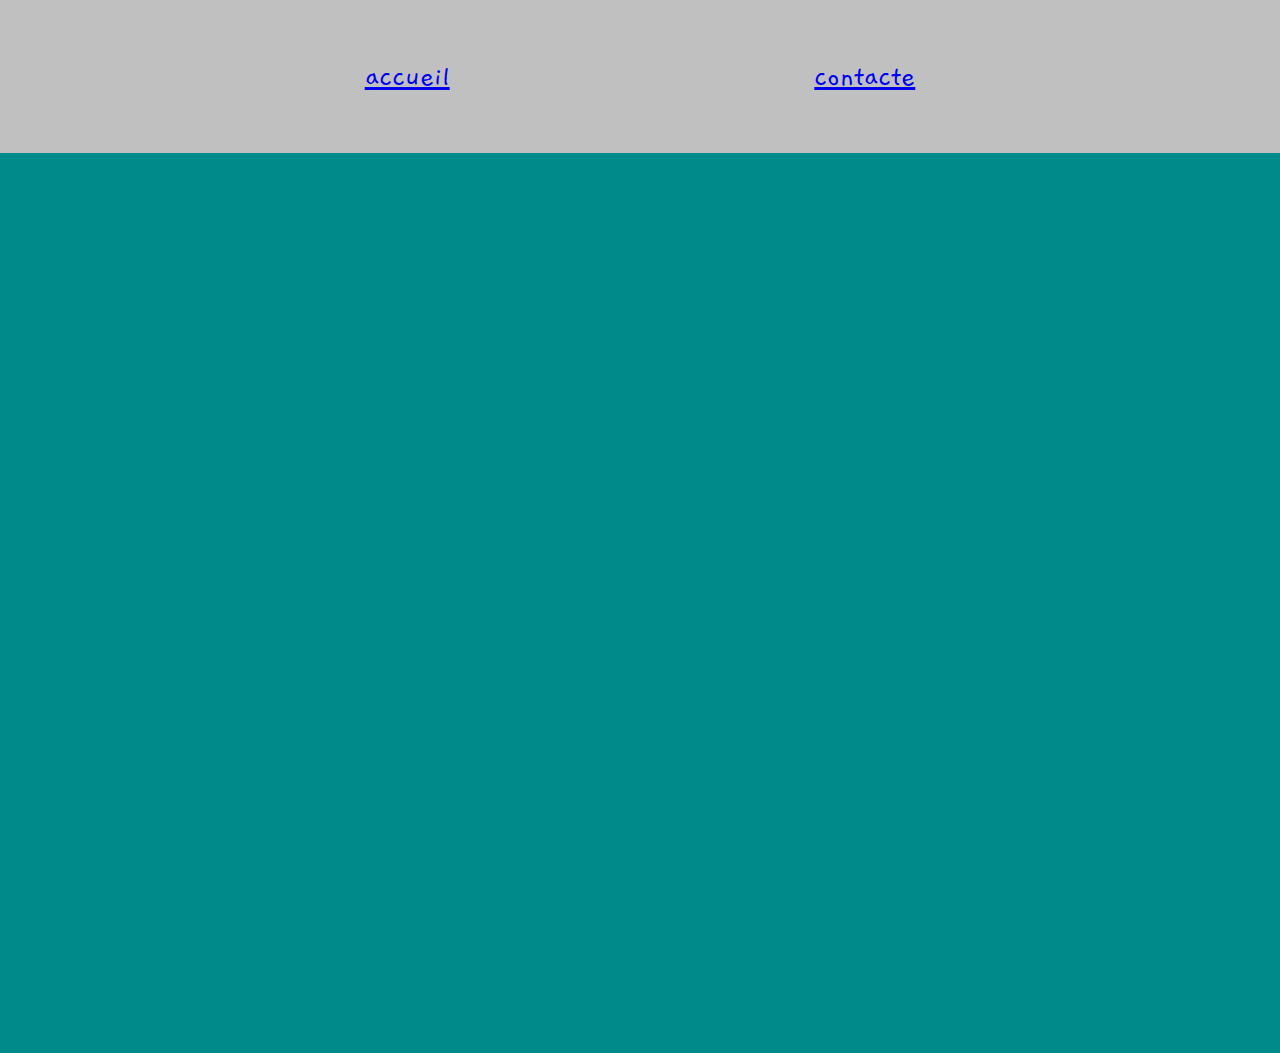
==== accueil.html @ 1b09921d "bouton entrer" ====
<!DOCTYPE html>
<html>
	<head>
		<meta charset="utf-8">
		<meta http-equiv="X-UA-Compatible" content="IE=edge">
		<title>accueil</title>
		<link href="https://fonts.googleapis.com/css?family=Gaegu" rel="stylesheet">
		<link rel="stylesheet" href="assets/css/orlan.css" type="text/css">


	</head>
	<body>
		<header class="headerclass">
			<nav>
				<ul class="navigation">
					<li>
						<a href="#" title="aller à la section 1">accueil</a>
					</li>
					<li>
						<a href="#" title="aller à la section 2">contacte</a>
					</li>
				</ul>
			</nav>
		</header>
		<main class="flex">
			
		</main>
		
		
	</body>
</html>
---- assets/css/orlan.css ----
* {
  margin: 0;
  padding: 0;
  box-sizing: border-box;
}

body {
  background-color: #008B8B;
}



/* orlan.html */
.position {
	height: 597px;
	width: 569px;
}

.flex {
	display: flex;
    flex-direction: column;
    align-items: center;
    justify-content: space-evenly;
    height: 100vh;
}

.diaporamapeau {
	position: absolute;
	z-index: 1;
	margin: 0 auto;
	height: 597px;
	width: 569px;
	/*background-image: url(../img/orlan-accessoire.png);*/

	animation-name: diaporamapeau;
	animation-duration: 30s;
	animation-timing-function: linear;
	animation-iteration-count: infinite;
	animation-direction: ;
}

@keyframes diaporamapeau{
	0% {background-image: url(../img/peau0.png);}
	33% {background-image: url(../img/peau1.png);}
	66% {background-image: url(../img/peau2.png);}
	100% {background-image: url(../img/peau0.png);}
}

.diaporamabouche {
	position: absolute;
	z-index: 2;
	margin: 0 auto;
	height: 597px;
	width: 569px;
	/*background-image: url(../img/orlan-accessoire.png);*/

	animation-name: diaporamabouche;
	animation-duration: 5s;
	animation-timing-function: linear;
	animation-iteration-count: infinite;
	animation-direction: ;
}

@keyframes diaporamabouche{
	0% {background-image: url(../img/bouche0.png);}
	25% {background-image: url(../img/bouche1.png);}
	50% {background-image: url(../img/bouche2.png);}
	75% {background-image: url(../img/bouche3.png);}
	100% {background-image: url(../img/bouche4.png);}
}

.diaporamahairD {
	position: absolute;
	z-index: 2;
	margin: 0 auto;
	height: 597px;
	width: 569px;
	/*background-image: url(../img/orlan-accessoire.png);*/

	animation-name: diaporamahairD;
	animation-duration: 25s;
	animation-timing-function: linear;
	animation-iteration-count: infinite;
	animation-direction: ;
}

@keyframes diaporamahairD{
	0% {background-image: url(../img/hair0.png);}
	20% {background-image: url(../img/hair1.png);}
	40% {background-image: url(../img/hair2.png);}
	60% {background-image: url(../img/hair3.png);}
	80% {background-image: url(../img/hair4.png);}
	100% {background-image: url(../img/hair5.png);}
}

.diaporamahairG {
	position: absolute;
	z-index: 2;
	margin: 0 auto;
	height: 597px;
	width: 569px;
	/*background-image: url(../img/orlan-accessoire.png);*/

	animation-name: diaporamahairG;
	animation-duration: 25s;
	animation-timing-function: linear;
	animation-iteration-count: infinite;
	animation-direction: ;
}

@keyframes diaporamahairG{
	0% {background-image: url(../img/hairG0.png);}
	25% {background-image: url(../img/hairG1.png);}
	50% {background-image: url(../img/hairG2.png);}
	75% {background-image: url(../img/hairG3.png);}
	100% {background-image: url(../img/hairG3.png);}
	
}

.diaporamaveste {
	position: absolute;
	z-index: 2;
	margin: 0 auto;
	height: 597px;
	width: 569px;
	/*background-image: url(../img/orlan-accessoire.png);*/

	animation-name: diaporamaveste;
	animation-duration: 20s;
	animation-timing-function: linear;
	animation-iteration-count: infinite;
	animation-direction: ;
}

@keyframes diaporamaveste{
	0% {background-image: url(../img/veste0.png);}
	25% {background-image: url(../img/veste1.png);}
	50% {background-image: url(../img/veste2.png);}
	75% {background-image: url(../img/veste3.png);}
	100% {background-image: url(../img/veste0.png);}
	
}

.diaporamacornes {
	position: absolute;
	z-index: 2;
	margin: 0 auto;
	height: 597px;
	width: 569px;
	/*background-image: url(../img/orlan-accessoire.png);*/

	animation-name: diaporamacornes;
	animation-duration: 15s;
	animation-timing-function: linear;
	animation-iteration-count: infinite;
	animation-direction: ;
}

@keyframes diaporamacornes{
	0% {background-image: url(../img/cornes0.png);}
	15% {background-image: url(../img/cornes1.png);}
	30% {background-image: url(../img/cornes2.png);}
	45% {background-image: url(../img/cornes3.png);}
	60% {background-image: url(../img/cornes3.png);}
	75% {background-image: url(../img/veste2.png);}
	90% {background-image: url(../img/cornes1.png);}
	100% {background-image: url(../img/cornes0.png);}
	
	
}

.template {
	background-image: url(../img/lunettes.png);
	position: relative;
	z-index: 10;
	height: 597px;
	width: 569px;
}

.button-start a {
	display: block;
	height: 141px;
	width: 273px;
	background-image: url(../img/boutonentrer.png);
	margin:0 auto;
}

.button-start a:hover {
}

/* fin de orlan.html */

/* accueil.html */
.navigation {
	font-size: 30px;
	color: #000000;
	font-family: 'Gaegu', cursive;
	display: flex;
    justify-content: space-evenly;
    align-items: center;
    height: 17vh
}

.navigation li {
	color: #C0C0C0;
}


.headerclass {
	background-color: #C0C0C0;
}
	

/*
.peau0 {
	background-image: url(../img/peau0.png);
	position:absolute;
	z-index: 4;
	height: 597px;
	width: 569px;
}

.peau1 {
	background-image: url(../img/peau1.png);
	position:absolute;
	z-index: 2;
	height: 597px;
	width: 569px;
}

.peau2 {
	background-image: url(../img/peau2.png);
	position:absolute;
	z-index: 1;
	height: 597px;
	width: 569px;
}*/
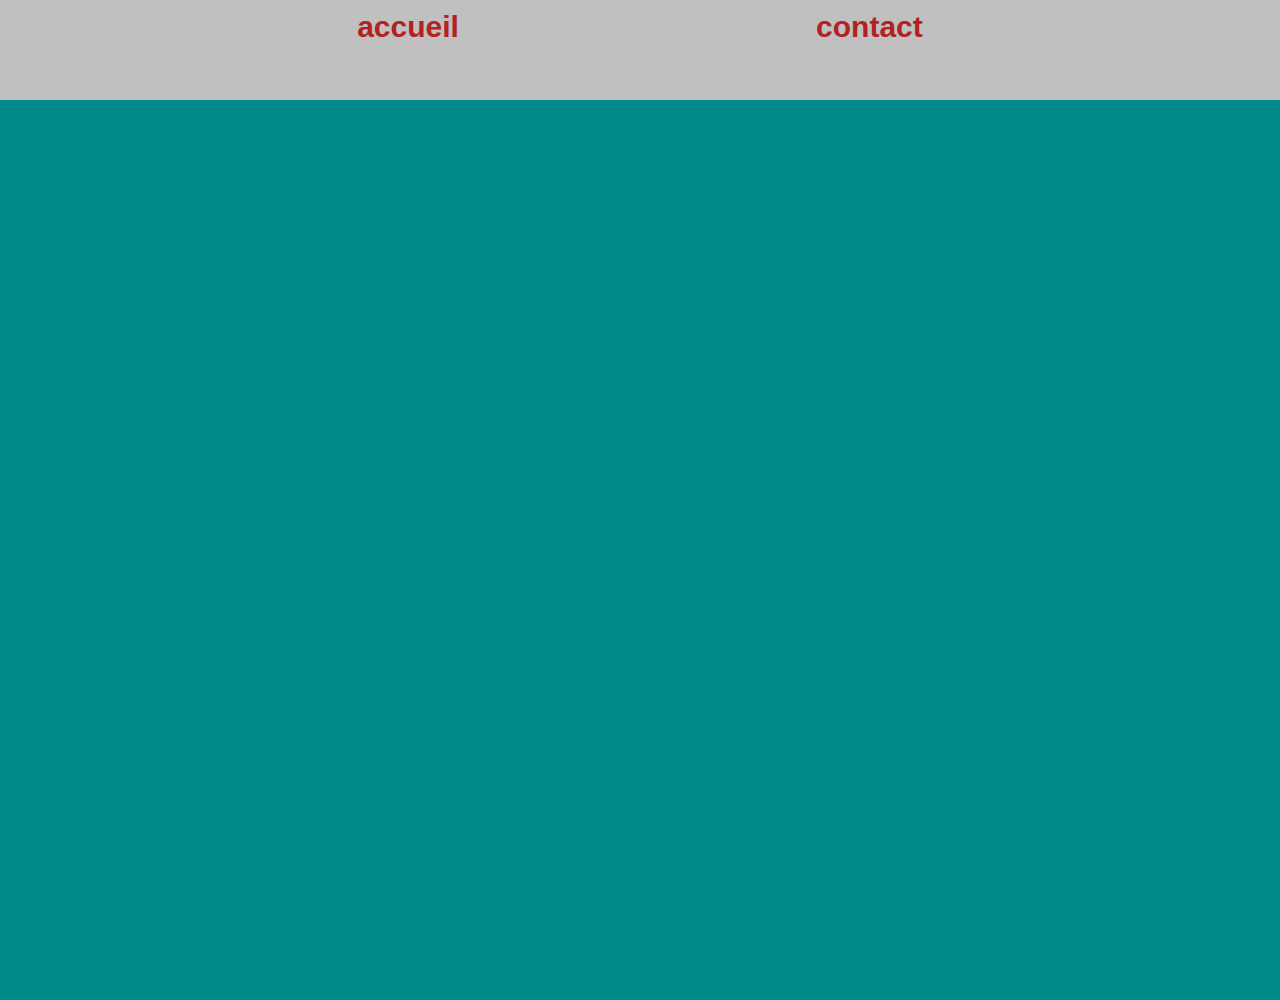
==== commit 7e11e231: "travail graphique menu" ====
--- a/accueil.html
+++ b/accueil.html
@@ -17,12 +17,13 @@
 						<a href="#" title="aller à la section 1">accueil</a>
 					</li>
 					<li>
-						<a href="#" title="aller à la section 2">contacte</a>
+						<a href="#" title="aller à la section 2">contact</a>
 					</li>
 				</ul>
 			</nav>
 		</header>
 		<main class="flex">
+
 			
 		</main>
 		
--- a/assets/css/orlan.css
+++ b/assets/css/orlan.css
@@ -194,20 +194,27 @@
 .navigation {
 	font-size: 30px;
 	color: #000000;
-	font-family: 'Gaegu', cursive;
+	font-family: 'Anton', sans-serif;
+	font-weight: bolder;
 	display: flex;
     justify-content: space-evenly;
     align-items: center;
-    height: 17vh
+    height: 6vh
 }
 
 .navigation li {
 	color: #C0C0C0;
 }
 
+.navigation li a {
+	text-decoration: none;
+	color: #B22222;
+}
+
 
 .headerclass {
 	background-color: #C0C0C0;
+	height: 100px;
 }
 	
 
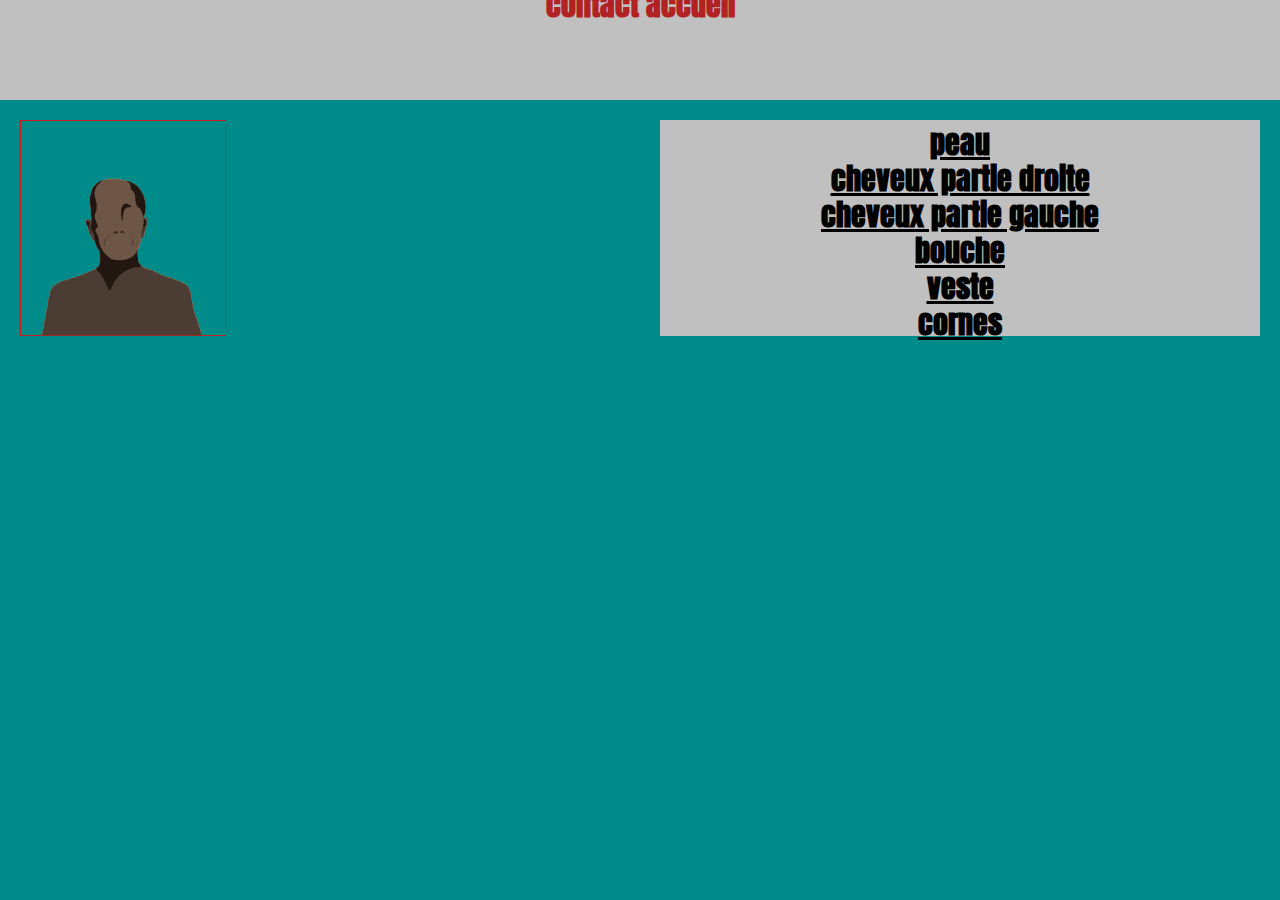
==== commit 1c388f63: "création contenu page accueil" ====
--- a/accueil.html
+++ b/accueil.html
@@ -4,28 +4,65 @@
 		<meta charset="utf-8">
 		<meta http-equiv="X-UA-Compatible" content="IE=edge">
 		<title>accueil</title>
-		<link href="https://fonts.googleapis.com/css?family=Gaegu" rel="stylesheet">
+		<link href="https://fonts.googleapis.com/css?family=Anton" rel="stylesheet"> 
 		<link rel="stylesheet" href="assets/css/orlan.css" type="text/css">
-
-
 	</head>
 	<body>
-		<header class="headerclass">
+		<header class="headerclass">		
 			<nav>
 				<ul class="navigation">
 					<li>
-						<a href="#" title="aller à la section 1">accueil</a>
-					</li>
-					<li>
-						<a href="#" title="aller à la section 2">contact</a>
+						<a href="#" title="aller à la section contact">contact
+						</a>
+						<a href="#" title="aller à la section accueil">accueil
+						</a>
+						<ul class="hidden">
+							<li>
+								<a href="qui sommes nous">
+								</a>
+							</li>
+						</ul>		
 					</li>
 				</ul>
-			</nav>
+			</nav>	
 		</header>
-		<main class="flex">
-
-			
-		</main>
+		<section class="flex2">
+			<article class="lunettes">
+				<img src="assets/img/peau0.png">
+				<img src="assets/img/peau1.png">
+				<img src="assets/img/peau2.png">
+			</article>
+			<aside class="menucouleurs">
+				<nav>
+					<ul class="navigationcouleurs">
+						<li>
+							<a href="#" title="changer la couleur de peau">peau
+							</a>
+						</li>
+						<li>
+							<a href="#" title="changer la couleur des cheveux D">cheveux partie droite
+							</a>
+						</li>
+						<li>
+							<a href="#" title="changer la couleur des cheveux G">cheveux partie gauche
+							</a>
+						</li>
+						<li>	
+							<a href="#" title="changer la couleur de la bouche">bouche
+							</a>
+						</li>
+						<li>	
+							<a href="#" title="changer la couleur de la veste">veste
+							</a>
+						</li>
+						<li>	
+							<a href="#" title="changer la taille des cornes">cornes
+							</a>
+						</li>
+					</ul>
+				</nav>	
+			</aside>
+		</section>
 		
 		
 	</body>
--- a/assets/css/orlan.css
+++ b/assets/css/orlan.css
@@ -1,3 +1,4 @@
+/*general*/
 * {
   margin: 0;
   padding: 0;
@@ -10,7 +11,7 @@
 
 
 
-/* orlan.html */
+/* index.html */
 .position {
 	height: 597px;
 	width: 569px;
@@ -185,12 +186,11 @@
 	margin:0 auto;
 }
 
-.button-start a:hover {
-}
-
-/* fin de orlan.html */
+/* fin de index.html */
 
 /* accueil.html */
+
+/*header*/
 .navigation {
 	font-size: 30px;
 	color: #000000;
@@ -199,7 +199,8 @@
 	display: flex;
     justify-content: space-evenly;
     align-items: center;
-    height: 6vh
+    height: 6vh;
+    list-style-type: none;
 }
 
 .navigation li {
@@ -216,13 +217,26 @@
 	background-color: #C0C0C0;
 	height: 100px;
 }
-	
-
-/*
+/*fin header */
+
+
+/* image */
+.lunettes {
+    position: relative;
+    flex: 1;
+    width: 50%;
+    margin: 20px;
+}
+
+.lunettes img {
+    position: absolute;
+    height: 100%;
+}
+	
 .peau0 {
 	background-image: url(../img/peau0.png);
 	position:absolute;
-	z-index: 4;
+	z-index: 9;
 	height: 597px;
 	width: 569px;
 }
@@ -241,4 +255,33 @@
 	z-index: 1;
 	height: 597px;
 	width: 569px;
-}*/+}
+
+/* menu couleurs */
+.flex2 {
+	display: flex;
+}
+
+.navigationcouleurs li {
+	list-style-type: none;
+}
+
+.navigationcouleurs li a {
+	font-size: 30px;
+	color: #000000;
+	font-family: 'Anton', sans-serif;
+	font-weight: bolder;
+	display: flex;
+    justify-content: space-evenly;
+    height: 4vh;
+    list-style-type: none;
+    text-align: left;
+}
+
+.menucouleurs {
+	flex: 1;
+    background-color: #C0C0C0;
+    width: 50%;
+    margin: 20px;
+}
+/* fin menu couleurs */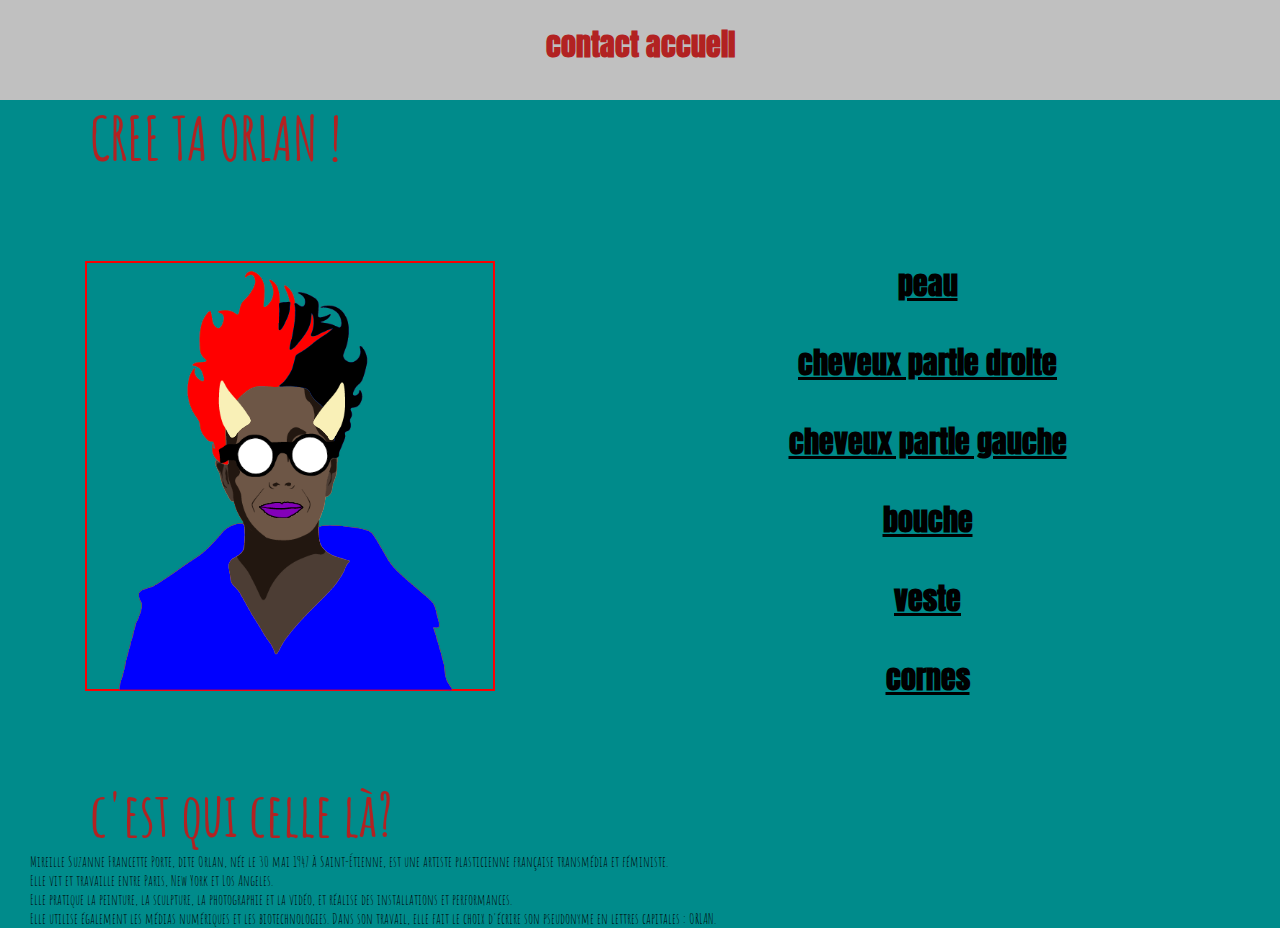
==== commit f22496fb: "finition de la page d'accueil" ====
--- a/accueil.html
+++ b/accueil.html
@@ -5,7 +5,13 @@
 		<meta http-equiv="X-UA-Compatible" content="IE=edge">
 		<title>accueil</title>
 		<link href="https://fonts.googleapis.com/css?family=Anton" rel="stylesheet"> 
+		<link href="https://fonts.googleapis.com/css?family=Amatic+SC" rel="stylesheet">
 		<link rel="stylesheet" href="assets/css/orlan.css" type="text/css">
+		<script
+		  src="https://code.jquery.com/jquery-3.3.1.js"
+		  integrity="sha256-2Kok7MbOyxpgUVvAk/HJ2jigOSYS2auK4Pfzbm7uH60="
+		  crossorigin="anonymous">
+		  </script>
 	</head>
 	<body>
 		<header class="headerclass">		
@@ -26,14 +32,42 @@
 				</ul>
 			</nav>	
 		</header>
+		<section>
+			<h1>CREE TA ORLAN !
+			</h1>
+		</section>
 		<section class="flex2">
 			<article class="lunettes">
 				<img src="assets/img/peau0.png">
 				<img src="assets/img/peau1.png">
 				<img src="assets/img/peau2.png">
+				<img src="assets/img/bouche0.png">
+				<img src="assets/img/bouche1.png">
+				<img src="assets/img/bouche2.png">
+				<img src="assets/img/bouche3.png">
+				<img src="assets/img/bouche4.png">
+				<img src="assets/img/hair0.png">
+				<img src="assets/img/hair1.png">
+				<img src="assets/img/hair2.png">
+				<img src="assets/img/hair3.png">
+				<img src="assets/img/hair4.png">
+				<img src="assets/img/hair5.png">
+				<img src="assets/img/hairG0.png">
+				<img src="assets/img/hairG1.png">
+				<img src="assets/img/hairG2.png">
+				<img src="assets/img/hairG3.png">
+				<img src="assets/img/cornes0.png">
+				<img src="assets/img/cornes1.png">
+				<img src="assets/img/cornes2.png">
+				<img src="assets/img/cornes3.png">
+				<img src="assets/img/veste0.png">
+				<img src="assets/img/veste1.png">
+				<img src="assets/img/veste2.png">
+				<img src="assets/img/veste3.png">
+				<img src="assets/img/lunettes.png">
 			</article>
 			<aside class="menucouleurs">
-				<nav>
+				<nav
 					<ul class="navigationcouleurs">
 						<li>
 							<a href="#" title="changer la couleur de peau">peau
@@ -63,6 +97,14 @@
 				</nav>	
 			</aside>
 		</section>
+		<section>
+			<h1>c'est qui celle là?
+			</h1>
+			<p>Mireille Suzanne Francette Porte, dite Orlan, née le 30 mai 1947 à Saint-Étienne, est une artiste plasticienne française transmédia et féministe. <br> Elle vit et travaille entre Paris, New York et Los Angeles. <br>
+			Elle pratique la peinture, la sculpture, la photographie et la vidéo, et réalise des installations et performances. <br>
+			Elle utilise également les médias numériques et les biotechnologies. Dans son travail, elle fait le choix d'écrire son pseudonyme en lettres capitales : ORLAN.
+			</p>
+		</section>
 		
 		
 	</body>
--- a/assets/css/orlan.css
+++ b/assets/css/orlan.css
@@ -1,12 +1,12 @@
 /*general*/
 * {
-  margin: 0;
-  padding: 0;
-  box-sizing: border-box;
+	margin: 0;
+	padding: 0;
+	box-sizing: border-box;
 }
 
 body {
-  background-color: #008B8B;
+	background-color: #008B8B;
 }
 
 
@@ -19,10 +19,10 @@
 
 .flex {
 	display: flex;
-    flex-direction: column;
-    align-items: center;
-    justify-content: space-evenly;
-    height: 100vh;
+	flex-direction: column;
+	align-items: center;
+	justify-content: space-evenly;
+	height: 100vh;
 }
 
 .diaporamapeau {
@@ -197,14 +197,15 @@
 	font-family: 'Anton', sans-serif;
 	font-weight: bolder;
 	display: flex;
-    justify-content: space-evenly;
-    align-items: center;
-    height: 6vh;
-    list-style-type: none;
+	justify-content: space-evenly;
+	align-items: center;
+	height: 6vh;
+	list-style-type: none;
 }
 
 .navigation li {
 	color: #C0C0C0;
+	margin: -40px;
 }
 
 .navigation li a {
@@ -220,23 +221,25 @@
 /*fin header */
 
 
-/* image */
+/* images précepts */
 .lunettes {
-    position: relative;
-    flex: 1;
-    width: 50%;
-    margin: 20px;
+	position: relative;
+	flex: 1;
+	width: 50%;
+	margin: 20px;
+	height: 430px;
 }
 
 .lunettes img {
-    position: absolute;
-    height: 100%;
-}
-	
+	position: absolute;
+	height: 100%;
+}
+
+/* apparition et positionnement des PNG
 .peau0 {
 	background-image: url(../img/peau0.png);
 	position:absolute;
-	z-index: 9;
+	z-index: 1;
 	height: 597px;
 	width: 569px;
 }
@@ -252,36 +255,115 @@
 .peau2 {
 	background-image: url(../img/peau2.png);
 	position:absolute;
-	z-index: 1;
+	z-index: 3;
+	height: 597px;
+	width: 569px;
+}
+
+.bouche0 {
+	background-image: url(../img/bouche0.png);
+	position:absolute;
+	z-index: 4;
+	height: 597px;
+	width: 569px;
+}
+
+.bouche1 {
+	background-image: url(../img/bouche1.png);
+	position:absolute;
+	z-index: 5;
+	height: 597px;
+	width: 569px;
+}
+
+.bouche2 {
+	background-image: url(../img/bouche2.png);
+	position:absolute;
+	z-index: 6;
+	height: 597px;
+	width: 569px;
+}
+
+.bouche3 {
+	background-image: url(../img/bouche3.png);
+	position:absolute;
+	z-index: 7;
+	height: 597px;
+	width: 569px;
+}
+
+.bouche4 {
+	background-image: url(../img/bouche4.png);
+	position:absolute;
+	z-index: 8;
 	height: 597px;
 	width: 569px;
 }
 
 /* menu couleurs */
-.flex2 {
-	display: flex;
-}
-
-.navigationcouleurs li {
-	list-style-type: none;
-}
-
-.navigationcouleurs li a {
-	font-size: 30px;
-	color: #000000;
-	font-family: 'Anton', sans-serif;
-	font-weight: bolder;
-	display: flex;
-    justify-content: space-evenly;
-    height: 4vh;
-    list-style-type: none;
-    text-align: left;
-}
-
-.menucouleurs {
-	flex: 1;
-    background-color: #C0C0C0;
-    width: 50%;
-    margin: 20px;
-}
-/* fin menu couleurs */+
+
+@media only screen and (min-width:915px) {
+	.flex2 {
+		padding: 65px;
+		display: flex;
+	}
+}
+
+/*ul.navigationcouleurs {
+    display: flex;
+    flex-direction: column;
+    justify-content: space-around;
+    height: 100%;
+    }*/
+
+    nav {
+    	height: 100%;
+    }
+
+    nav.navigationcouleurs {
+    	display: flex;
+    	flex-direction: column;
+    	justify-content: space-between;
+    }
+
+    .navigationcouleurs li {
+    	list-style-type: none;
+    }
+
+    .navigationcouleurs li a {
+    	font-size: 30px;
+    	color: #000000;
+    	font-family: 'Anton', sans-serif;
+    	font-weight: bolder;
+    	display: flex;
+    	justify-content: space-evenly;
+    	height: 4vh;
+    	list-style-type: none;
+    	text-align: left;
+    }
+
+    .menucouleurs {
+    	flex: 1;
+    	/*background-color: #C0C0C0;*/
+    	width: 50%;
+    	margin: 20px;
+    }
+
+    body > section > h1 {
+    	font-size: 60px;
+    	color: firebrick;
+    	font-family: 'Amatic SC', cursive;
+    	margin: 0 0 0 90px;
+    }
+
+    body > section > p {
+    	font-size: 15px;
+    	margin: 0 30px 0 30px;
+    	font-family: 'Amatic SC', cursive;
+    }
+
+
+
+    /* fin menu couleurs */
+    } *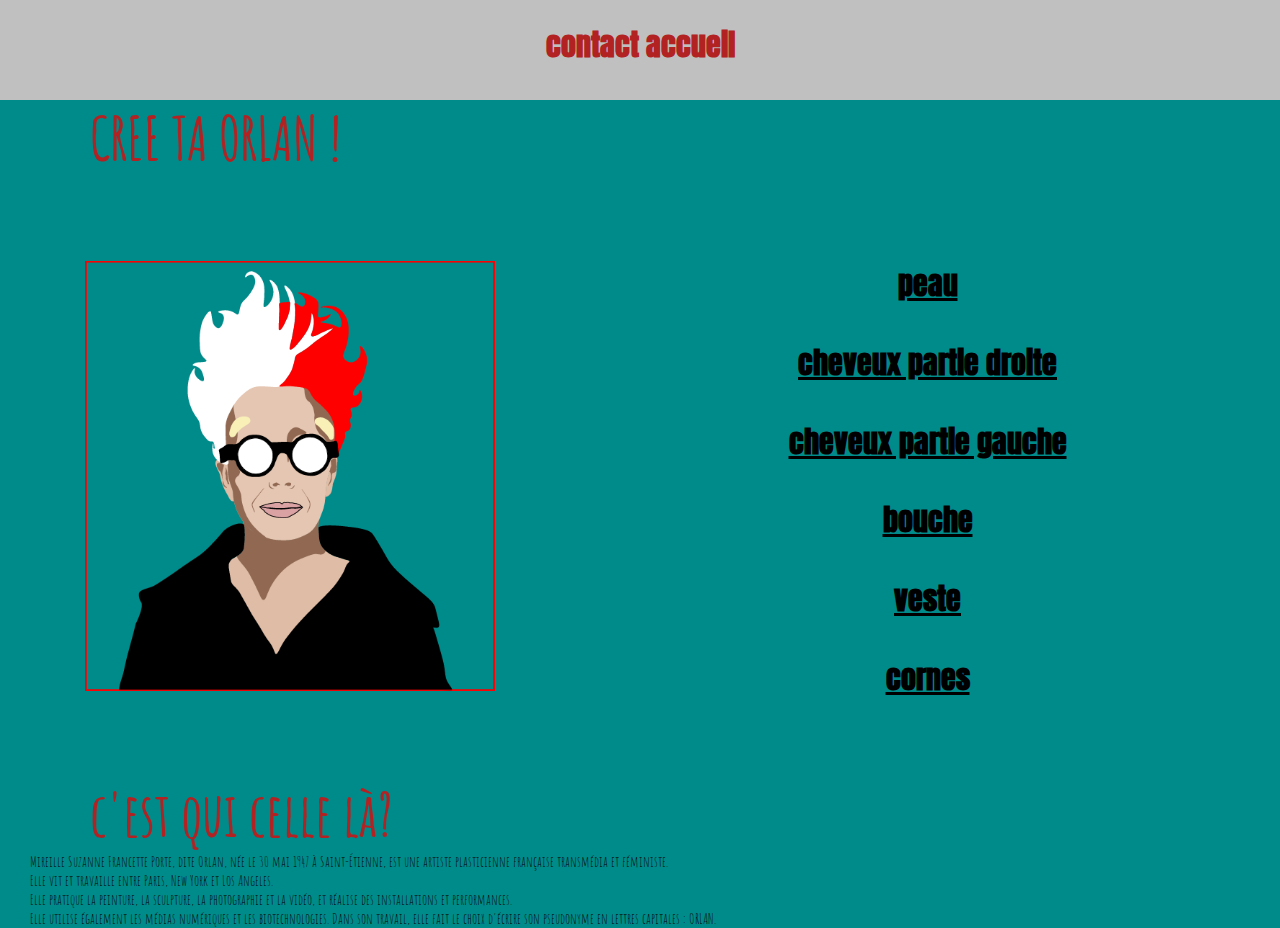
==== commit 75662328: "fonctions du menu couleurs" ====
--- a/accueil.html
+++ b/accueil.html
@@ -11,7 +11,8 @@
 		  src="https://code.jquery.com/jquery-3.3.1.js"
 		  integrity="sha256-2Kok7MbOyxpgUVvAk/HJ2jigOSYS2auK4Pfzbm7uH60="
 		  crossorigin="anonymous">
-		  </script>
+		   </script>
+
 	</head>
 	<body>
 		<header class="headerclass">		
@@ -38,59 +39,39 @@
 		</section>
 		<section class="flex2">
 			<article class="lunettes">
-				<img src="assets/img/peau0.png">
-				<img src="assets/img/peau1.png">
-				<img src="assets/img/peau2.png">
-				<img src="assets/img/bouche0.png">
-				<img src="assets/img/bouche1.png">
-				<img src="assets/img/bouche2.png">
-				<img src="assets/img/bouche3.png">
-				<img src="assets/img/bouche4.png">
-				<img src="assets/img/hair0.png">
-				<img src="assets/img/hair1.png">
-				<img src="assets/img/hair2.png">
-				<img src="assets/img/hair3.png">
-				<img src="assets/img/hair4.png">
-				<img src="assets/img/hair5.png">
-				<img src="assets/img/hairG0.png">
-				<img src="assets/img/hairG1.png">
-				<img src="assets/img/hairG2.png">
-				<img src="assets/img/hairG3.png">
-				<img src="assets/img/cornes0.png">
-				<img src="assets/img/cornes1.png">
-				<img src="assets/img/cornes2.png">
-				<img src="assets/img/cornes3.png">
-				<img src="assets/img/veste0.png">
-				<img src="assets/img/veste1.png">
-				<img src="assets/img/veste2.png">
-				<img src="assets/img/veste3.png">
+				<img id="peau" src="assets/img/peau0.png">
+				<img id="bouche" src="assets/img/bouche0.png">
+				<img id="hair" src="assets/img/hair0.png">
+				<img id="hairG" src="assets/img/hairG0.png">
+				<img id="cornes" src="assets/img/cornes0.png">
+				<img id="veste" src="assets/img/veste0.png">
 				<img src="assets/img/lunettes.png">
 			</article>
 			<aside class="menucouleurs">
 				<nav
 					<ul class="navigationcouleurs">
 						<li>
-							<a href="#" title="changer la couleur de peau">peau
+							<a id="BoutonPeau" href="#" title="changer la couleur de peau">peau
 							</a>
 						</li>
 						<li>
-							<a href="#" title="changer la couleur des cheveux D">cheveux partie droite
+							<a id="BoutonHair" href="#" title="changer la couleur des cheveux D">cheveux partie droite
 							</a>
 						</li>
 						<li>
-							<a href="#" title="changer la couleur des cheveux G">cheveux partie gauche
+							<a id="BoutonHairG" href="#" title="changer la couleur des cheveux G">cheveux partie gauche
 							</a>
 						</li>
 						<li>	
-							<a href="#" title="changer la couleur de la bouche">bouche
+							<a id="BoutonBouche" href="#" title="changer la couleur de la bouche">bouche
 							</a>
 						</li>
 						<li>	
-							<a href="#" title="changer la couleur de la veste">veste
+							<a id="BoutonVeste" href="#" title="changer la couleur de la veste">veste
 							</a>
 						</li>
 						<li>	
-							<a href="#" title="changer la taille des cornes">cornes
+							<a id="BoutonCornes" href="#" title="changer la taille des cornes">cornes
 							</a>
 						</li>
 					</ul>
@@ -108,4 +89,5 @@
 		
 		
 	</body>
+	<script type="text/javascript" src="fonction.js"></script>
 </html>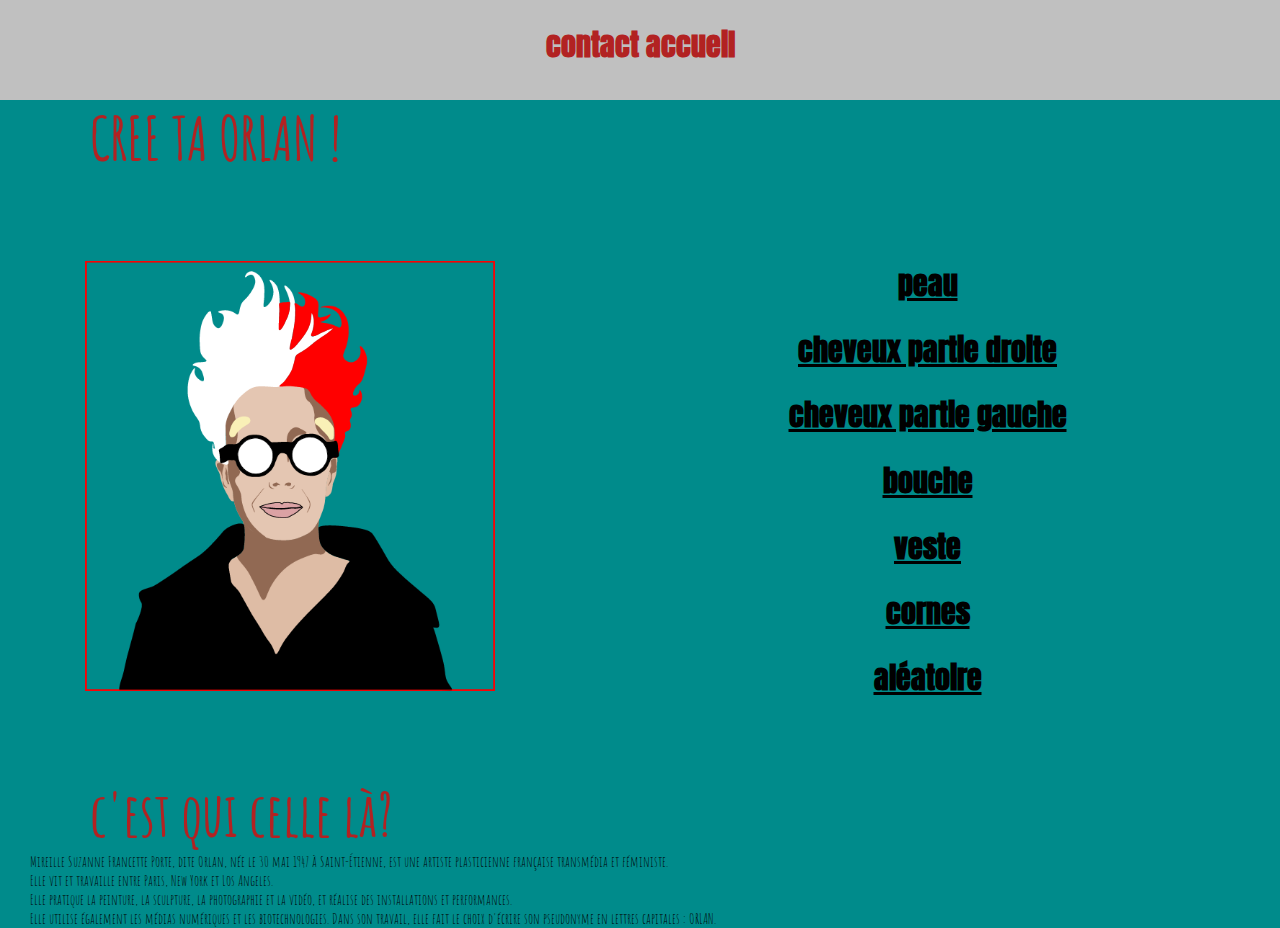
==== commit f77d2ea8: "création et js du bouton aléatoire" ====
--- a/accueil.html
+++ b/accueil.html
@@ -74,6 +74,10 @@
 							<a id="BoutonCornes" href="#" title="changer la taille des cornes">cornes
 							</a>
 						</li>
+						<li>	
+							<a id="BoutonRandom" href="#" title="combinaison aléatoire">aléatoire
+							</a>
+						</li>
 					</ul>
 				</nav>	
 			</aside>
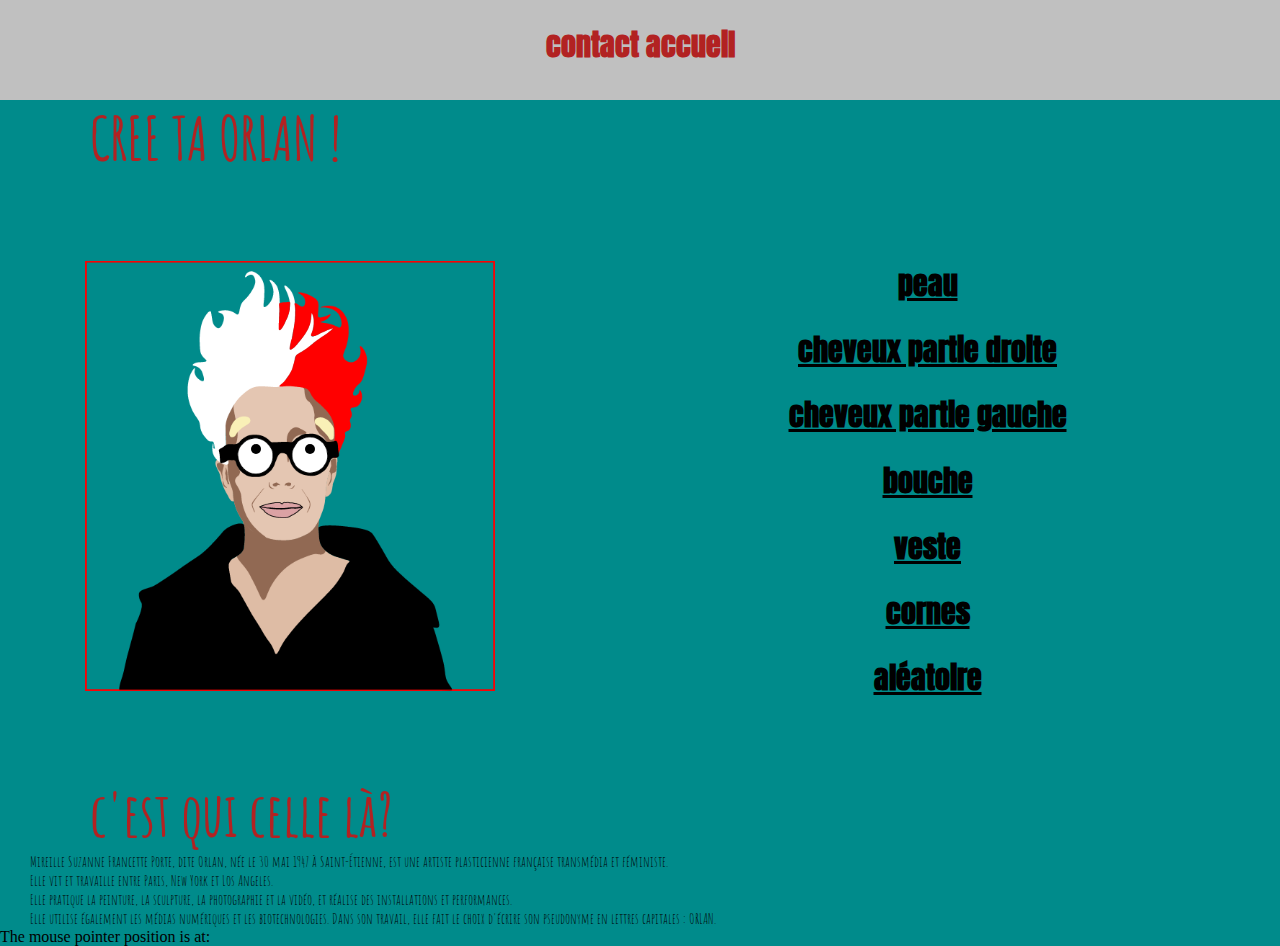
==== commit f5427317: "animation des yeux" ====
--- a/accueil.html
+++ b/accueil.html
@@ -46,6 +46,10 @@
 				<img id="cornes" src="assets/img/cornes0.png">
 				<img id="veste" src="assets/img/veste0.png">
 				<img src="assets/img/lunettes.png">
+				<div class='container'>
+    				<div class='eye'></div>
+    				<div class='eye eyemarg'></div>
+  				</div>
 			</article>
 			<aside class="menucouleurs">
 				<nav
@@ -90,6 +94,8 @@
 			Elle utilise également les médias numériques et les biotechnologies. Dans son travail, elle fait le choix d'écrire son pseudonyme en lettres capitales : ORLAN.
 			</p>
 		</section>
+
+		<p>The mouse pointer position is at: <span></span></p>
 		
 		
 	</body>
--- a/assets/css/orlan.css
+++ b/assets/css/orlan.css
@@ -364,6 +364,34 @@
     }
 
 
+    .container {
+  	width: 100%;
+    position: relative;
+    top: 180px;
+    left: 156px;
+	}
+
+	.eye {
+	  position: relative;
+	  display: inline-block;
+	  border-radius: 50%;
+	  height: 30px;
+	  width: 30px;
+	}
+	.eye:after { /*pupil*/
+	  position: absolute;
+	  bottom: 17px;
+	  right: 10px;
+	  width: 10px;
+	  height: 10px;
+	  background: #000;
+	  border-radius: 50%;
+	  content: " ";
+	}
+
+	.eyemarg {
+		margin-left: 20px;
+	}
 
     /* fin menu couleurs */
     } *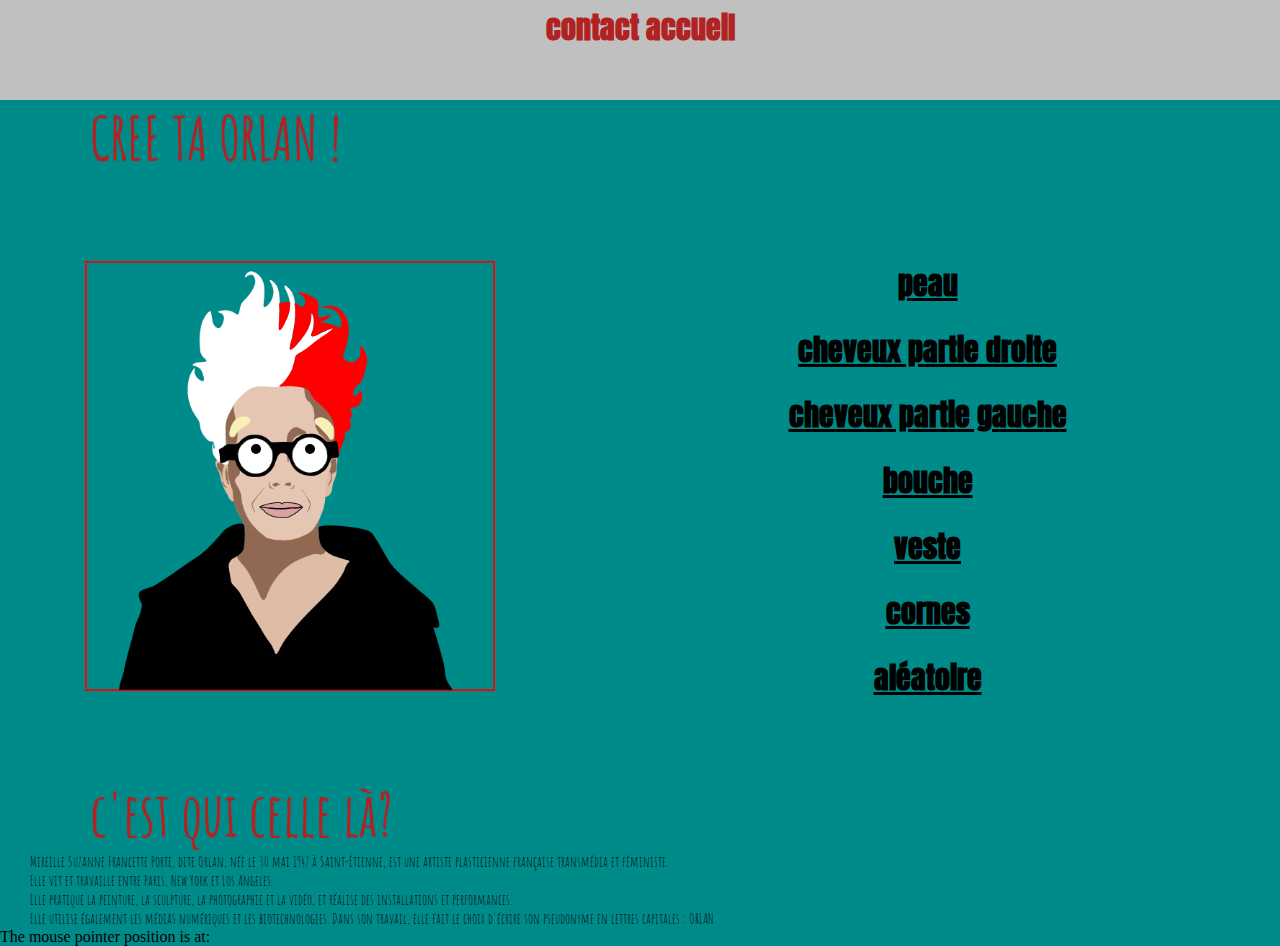
==== commit 92d6e38e: "création de la page contact" ====
--- a/accueil.html
+++ b/accueil.html
@@ -19,16 +19,10 @@
 			<nav>
 				<ul class="navigation">
 					<li>
-						<a href="#" title="aller à la section contact">contact
+						<a href="contact.html" title="aller à la section contact">contact
 						</a>
-						<a href="#" title="aller à la section accueil">accueil
-						</a>
-						<ul class="hidden">
-							<li>
-								<a href="qui sommes nous">
-								</a>
-							</li>
-						</ul>		
+						<a href="accueil.html" title="aller à la section accueil">accueil
+						</a>		
 					</li>
 				</ul>
 			</nav>	
